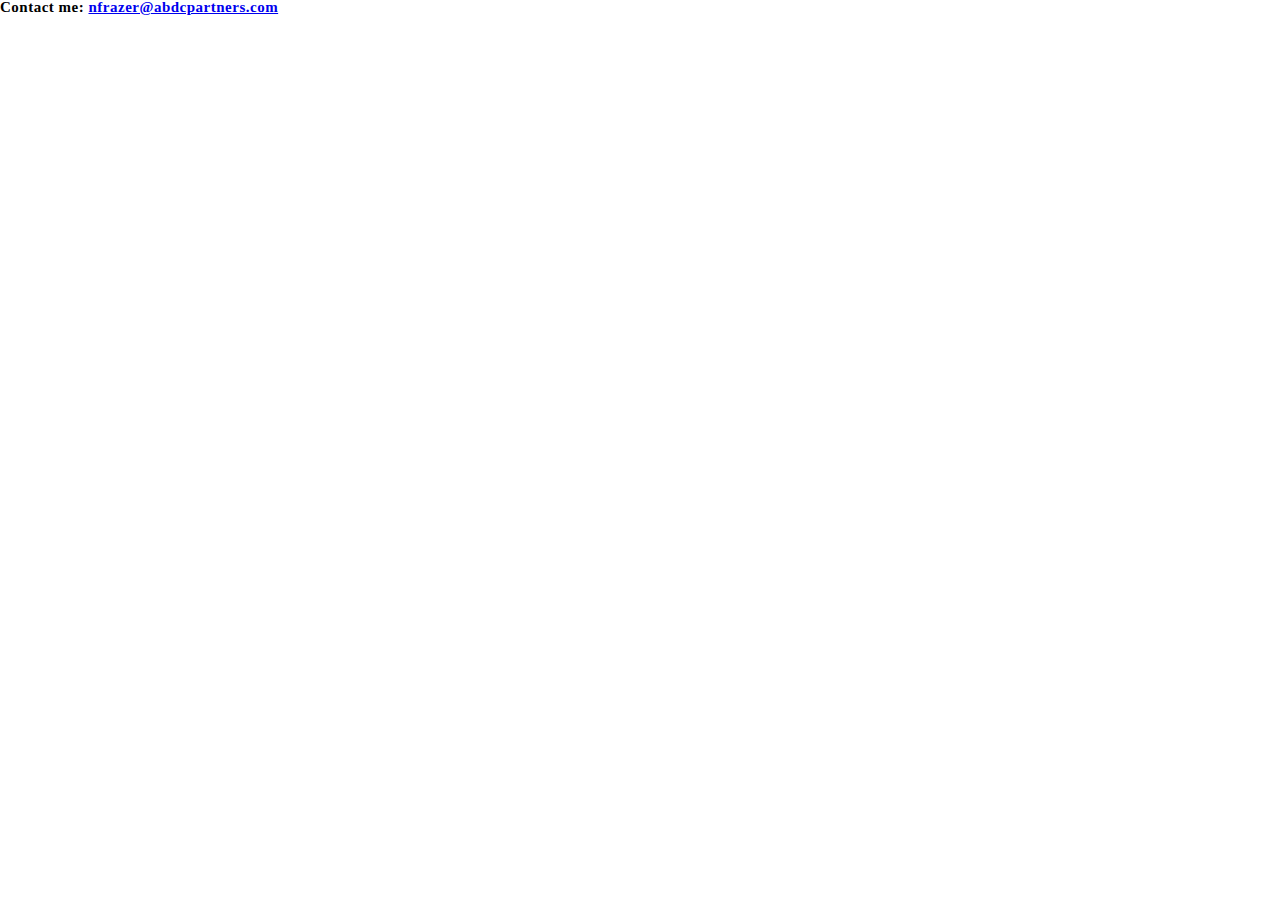
==== contact.html @ 5c27b3cb "updated files add" ====
<!DOCTYPE html>
<html>

<head>
    <meta charset="utf-8">
    <meta name="author" content="MT">
    <meta name="robots" content="noindex, nofollow">
    <title>Assignment 1</title>
    <link href="https://fonts.googleapis.com/css?family=Open+Sans&display=swap" rel="stylesheet">
    <link href="https://fonts.googleapis.com/css?family=Roboto&display=swap" rel="stylesheet">
    <link rel="stylesheet" type="text/css" href="css/reset.css">
    <link rel="stylesheet" type="text/css" href="css/Unsemantic-grid-responsive-tablet-no-ie7.css">
    <link rel="stylesheet" type="text/css" href="css/master.css">
</head>

<body>
    <p> Contact me: <a href="mailto: nfrazer@abdcpartners.com">nfrazer@abdcpartners.com</a> </p>





</body>
---- css/master.css ----
html {
    background-color:
}

.Header1 {
    float: left;
    color: white;
    margin-left: 10%;
    padding: 5px;
    background-color: navy;
}

li {
    float: right;
    margin-right: 5%;
    padding: 5px;
    background-color: navy;
    color: white;
    font-family: 'Roboto';
}

header {
    background-color: white;
    height: 50px;
    margin: 2px;
    border-style: solid;
    border-width: 10px;
    border-color: navy;
    padding: 5px;
    font-family: 'Open Sans', sans-serif;
}

contentWrapper {
    height: 960px;
}

#page-container {
    position: relative;
    min-height: 100vh;
}

#content-wrap {
    padding-bottom: 2.5rem;
}

img {
    filter: drop-shadow(2px);
}

p {
    font-family: Georgia, 'Times New Roman', Times, serif;
    font-size: 15px;
    font-weight: bold;
    letter-spacing: .5px;
}

footer {
    position: absolute;
    bottom: 0;
    width: 100%;
    height: 4.5%;
    text-align: center;
    text-align-last: center;
    border-style: solid;
    border-width: 5px;
    border-color: navy;
    padding: 2%;
    font-family: 'Roboto', sans-serif;
}

a:visited {
    color: red;
}

a:hover {
    color: hotpink;
}
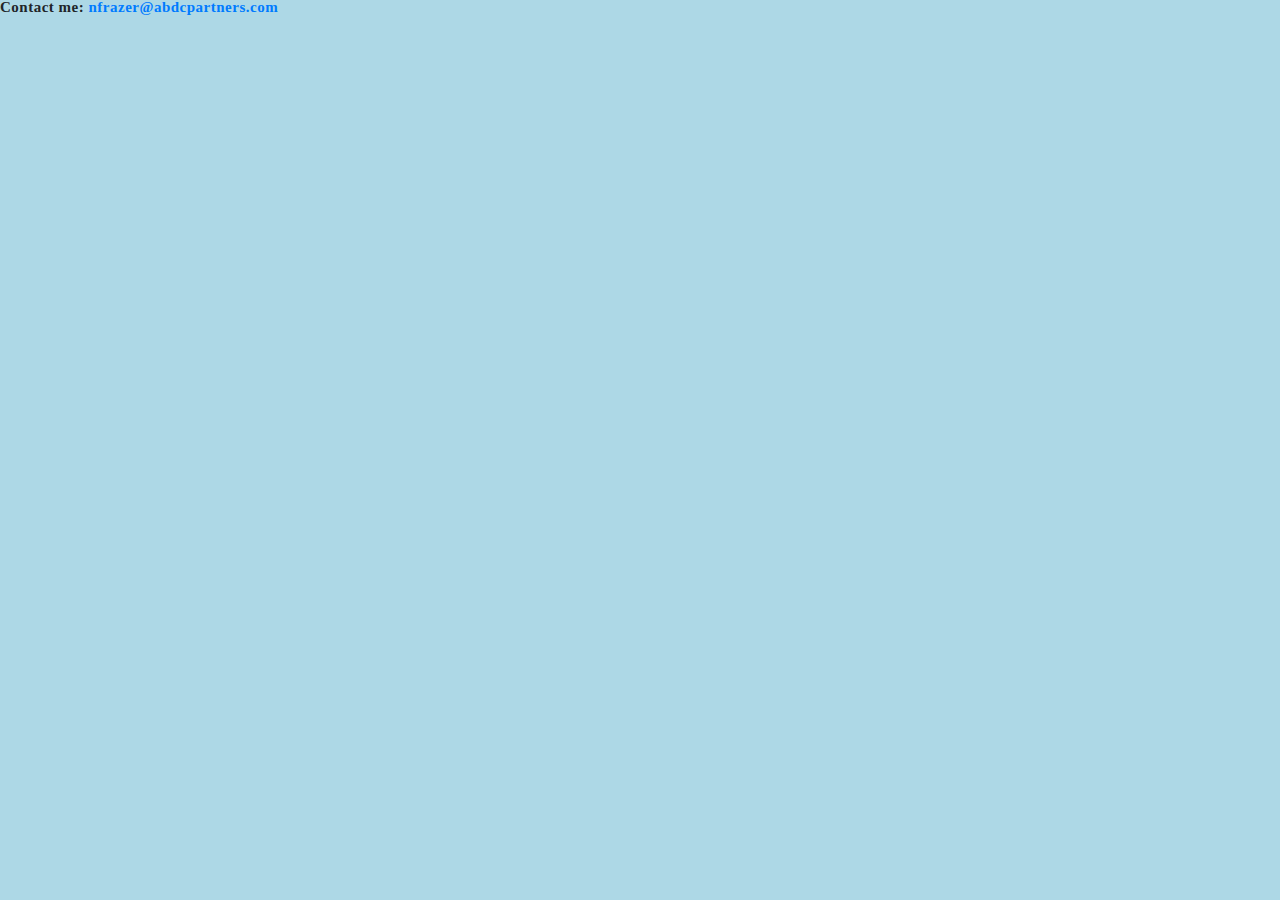
==== commit 988c549d: "updating files" ====
--- a/contact.html
+++ b/contact.html
@@ -6,7 +6,7 @@
     <meta name="author" content="MT">
     <meta name="robots" content="noindex, nofollow">
     <title>Assignment 1</title>
-    <link href="https://fonts.googleapis.com/css?family=Open+Sans&display=swap" rel="stylesheet">
+    <link href="https://stackpath.bootstrapcdn.com/bootstrap/4.3.1/css/bootstrap.min.css" <link href="https://fonts.googleapis.com/css?family=Open+Sans&display=swap" rel="stylesheet">
     <link href="https://fonts.googleapis.com/css?family=Roboto&display=swap" rel="stylesheet">
     <link rel="stylesheet" type="text/css" href="css/reset.css">
     <link rel="stylesheet" type="text/css" href="css/Unsemantic-grid-responsive-tablet-no-ie7.css">
--- a/css/master.css
+++ b/css/master.css
@@ -1,11 +1,14 @@
 html {
-    background-color:
+    background-color: lightblue;
+}
+
+#page-container {
+    margin: 10px;
 }
 
 .Header1 {
     float: left;
     color: white;
-    margin-left: 10%;
     padding: 5px;
     background-color: navy;
 }
@@ -20,31 +23,47 @@
 }
 
 header {
-    background-color: white;
-    height: 50px;
-    margin: 2px;
+    background-image: url("BlueSkies_Header.png");
+    height: 100px;
     border-style: solid;
-    border-width: 10px;
+    border-width: 5px;
     border-color: navy;
-    padding: 5px;
+    text-align: center;
+    padding-top: 30px;
+    padding: 10px;
     font-family: 'Open Sans', sans-serif;
 }
 
-contentWrapper {
-    height: 960px;
+body {
+    height: 100vh;
+}
+
+#pageWrapperLeft {
+    height: 600px;
+    padding: 10px;
+    border-color: rgb(19, 19, 122);
+    border-width: 2px;
+    border-style: solid;
+    width: 33%;
 }
 
 #page-container {
-    position: relative;
+    position: sticky;
     min-height: 100vh;
 }
 
-#content-wrap {
-    padding-bottom: 2.5rem;
+h1 {
+    font-weight: 900;
 }
 
-img {
+#me {
     filter: drop-shadow(2px);
+    width: 100%;
+}
+
+#me2 {
+    filter: drop-shadow(2px);
+    width: 100%;
 }
 
 p {
@@ -52,6 +71,27 @@
     font-size: 15px;
     font-weight: bold;
     letter-spacing: .5px;
+}
+
+#waterFall {
+    position: relative;
+    top: -440px;
+    left: 450px;
+    width: 33%;
+}
+
+#pageWrapperRight {
+    transform: rotate(180deg);
+    transform-origin: 20% 40%;
+    position: relative;
+    bottom: 480px;
+    left: 1000px;
+    height: 600px;
+    padding: 10px;
+    border-color: rgb(19, 19, 122);
+    border-width: 2px;
+    border-style: solid;
+    width: 33%;
 }
 
 footer {
@@ -64,8 +104,8 @@
     border-style: solid;
     border-width: 5px;
     border-color: navy;
-    padding: 2%;
     font-family: 'Roboto', sans-serif;
+    margin-top: 50px;
 }
 
 a:visited {
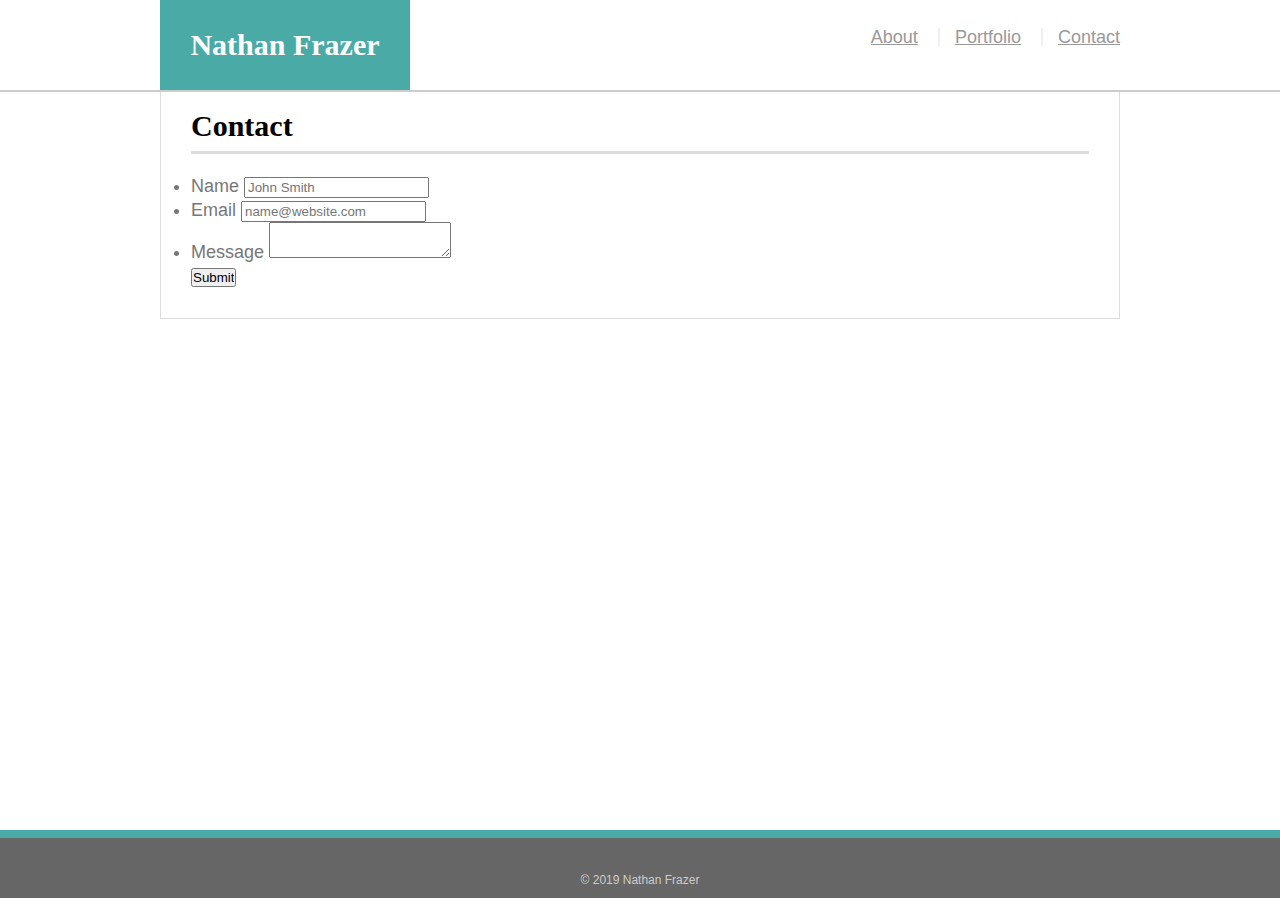
==== commit 8f298eed: "adding updated files" ====
--- a/contact.html
+++ b/contact.html
@@ -1,12 +1,12 @@
 <!DOCTYPE html>
-<html>
+<html lang="en-us">
 
 <head>
     <meta charset="utf-8">
-    <meta name="author" content="MT">
-    <meta name="robots" content="noindex, nofollow">
-    <title>Assignment 1</title>
-    <link href="https://stackpath.bootstrapcdn.com/bootstrap/4.3.1/css/bootstrap.min.css" <link href="https://fonts.googleapis.com/css?family=Open+Sans&display=swap" rel="stylesheet">
+    <meta name="Nathan Frazer" content="MT">
+    <title>Contact | Nathan Frazer</title>
+    <link href="https://stackpath.bootstrapcdn.com/bootstrap/4.3.1/css/bootstrap.min.css">
+    <link href="https://fonts.googleapis.com/css?family=Open+Sans&display=swap" rel="stylesheet">
     <link href="https://fonts.googleapis.com/css?family=Roboto&display=swap" rel="stylesheet">
     <link rel="stylesheet" type="text/css" href="css/reset.css">
     <link rel="stylesheet" type="text/css" href="css/Unsemantic-grid-responsive-tablet-no-ie7.css">
@@ -14,10 +14,46 @@
 </head>
 
 <body>
-    <p> Contact me: <a href="mailto: nfrazer@abdcpartners.com">nfrazer@abdcpartners.com</a> </p>
+    <header id="masthead">
+        <div class="container">
+            <a href="index.html" target="_blank" id="logo">Nathan Frazer</a>
+            <nav>
+                <a href="index.html" target="_blank">About</a>
+                <a href="portfolio.html" target="_blank">Portfolio</a>
+                <a href="contact.html" target="_blank">Contact</a>
+            </nav>
+        </div>
+    </header>
 
+    <div id="main-container" class="container">
+        <section class="main-section">
+            <h1>Contact</h1>
+            <form id="contact-form">
+                <ul>
+                    <li>
+                        <label for="name">Name</label>
+                        <input type="text" id="name" name="name" placeholder="John Smith" required="required">
+                    </li>
+                    <li>
+                        <label for="email">Email</label>
+                        <input type="email" id="email" name="email" placeholder="name@website.com" required="required">
+                    </li>
+                    <li>
+                        <label for="message">Message</label>
+                        <textarea id="message" name="message" required="required"></textarea>
+                    </li>
+                </ul>
+                <input type="submit">
 
+            </form>
+        </section>
+    </div>
+    <footer>
+        <div class="container">
+            &copy 2019 Nathan Frazer
+        </div>
+    </footer>
 
+</body>
 
-
-</body>+</html>--- a/css/master.css
+++ b/css/master.css
@@ -1,116 +1,136 @@
-html {
-    background-color: lightblue;
+body {
+    font-family: Arial, Helvetica, sans-serif;
+    font-size: 18px;
+    line-height: 24px;
+    color: #777777;
 }
 
-#page-container {
-    margin: 10px;
+* {
+    box-sizing: border-box;
 }
 
-.Header1 {
-    float: left;
-    color: white;
-    padding: 5px;
-    background-color: navy;
+.container {
+    width: 100%;
+    max-width: 960px;
+    margin: 0 auto;
+    clear: both;
 }
 
-li {
-    float: right;
-    margin-right: 5%;
-    padding: 5px;
-    background-color: navy;
-    color: white;
-    font-family: 'Roboto';
+h1,
+h2,
+h3,
+p {
+    margin-bottom: 20px;
 }
 
-header {
-    background-image: url("BlueSkies_Header.png");
-    height: 100px;
-    border-style: solid;
-    border-width: 5px;
-    border-color: navy;
-    text-align: center;
-    padding-top: 30px;
-    padding: 10px;
-    font-family: 'Open Sans', sans-serif;
+p:last-child {
+    margin-bottom: 0;
 }
 
-body {
-    height: 100vh;
-}
-
-#pageWrapperLeft {
-    height: 600px;
-    padding: 10px;
-    border-color: rgb(19, 19, 122);
-    border-width: 2px;
-    border-style: solid;
-    width: 33%;
-}
-
-#page-container {
-    position: sticky;
-    min-height: 100vh;
+h1,
+h2,
+h3 {
+    font-family: Georgia, Times, "Times New Roman", serif;
+    font-weight: 700;
+    color: #4aaaa5;
 }
 
 h1 {
-    font-weight: 900;
+    clear: both;
+    font-size: 30px;
+    line-height: 50px;
+    border-bottom: 3px solid #dddddd;
+    color: black;
+    margin-top: 70px;
 }
 
-#me {
-    filter: drop-shadow(2px);
-    width: 100%;
+h2,
+h3 {
+    font-size: 22px;
 }
 
-#me2 {
-    filter: drop-shadow(2px);
+#masthead {
+    position: fixed;
+    z-index: 99;
     width: 100%;
+    margin: 0 0 30px;
+    overflow: auto;
+    color: #ffffff;
+    background: #ffffff;
+    border-bottom: 2px solid #cccccc;
 }
 
-p {
+#logo {
+    float: left;
+    width: 250px;
+    height: 90px;
     font-family: Georgia, 'Times New Roman', Times, serif;
-    font-size: 15px;
-    font-weight: bold;
-    letter-spacing: .5px;
+    font-size: 30px;
+    font-weight: 700;
+    line-height: 90px;
+    color: #ffffff;
+    background: #4aaaa5;
+    text-align: center;
+    text-decoration: none;
 }
 
-#waterFall {
-    position: relative;
-    top: -440px;
-    left: 450px;
-    width: 33%;
+nav {
+    float: right;
+    margin-top: 25px;
 }
 
-#pageWrapperRight {
-    transform: rotate(180deg);
-    transform-origin: 20% 40%;
-    position: relative;
-    bottom: 480px;
-    left: 1000px;
-    height: 600px;
-    padding: 10px;
-    border-color: rgb(19, 19, 122);
-    border-width: 2px;
-    border-style: solid;
-    width: 33%;
+nav a {
+    display: inline-block;
+    padding-left: 15px;
+    margin-left: 15px;
+    line-height: 18px;
+    color: #999;
+    border-left: 2px solid #efefef;
+}
+
+nav a:first-child {
+    border-left: 0 none;
 }
 
 footer {
-    position: absolute;
-    bottom: 0;
-    width: 100%;
-    height: 4.5%;
+    padding: 30px 0;
+    clear: both;
+    font-size: 12px;
+    color: #cccccc;
     text-align: center;
-    text-align-last: center;
-    border-style: solid;
-    border-width: 5px;
-    border-color: navy;
-    font-family: 'Roboto', sans-serif;
-    margin-top: 50px;
+    background: #666666;
+    border-top: 8px solid #4aaaa5;
+    height: 50px;
 }
 
-a:visited {
+h3,
+h2 {
+    padding-bottom: 20px;
+    margin-bottom: 15px;
+    line-height: 22px;
+    border-bottom: 2px solid #eeeeee;
+}
+
+#main-container {
+    padding: top 130px;
+    min-height: calc(100vh - 70px);
+}
+
+.main-section {
+    float: left;
+    width: 100%;
+    max-width: 960px;
+    padding: 30px;
+    margin: 0 0 40px;
+    background: #ffffff;
+    border: 1px solid #dddddd;
+}
+
+
+/* a:visited {
     color: red;
-}
+} 
+*/
 
 a:hover {
     color: hotpink;
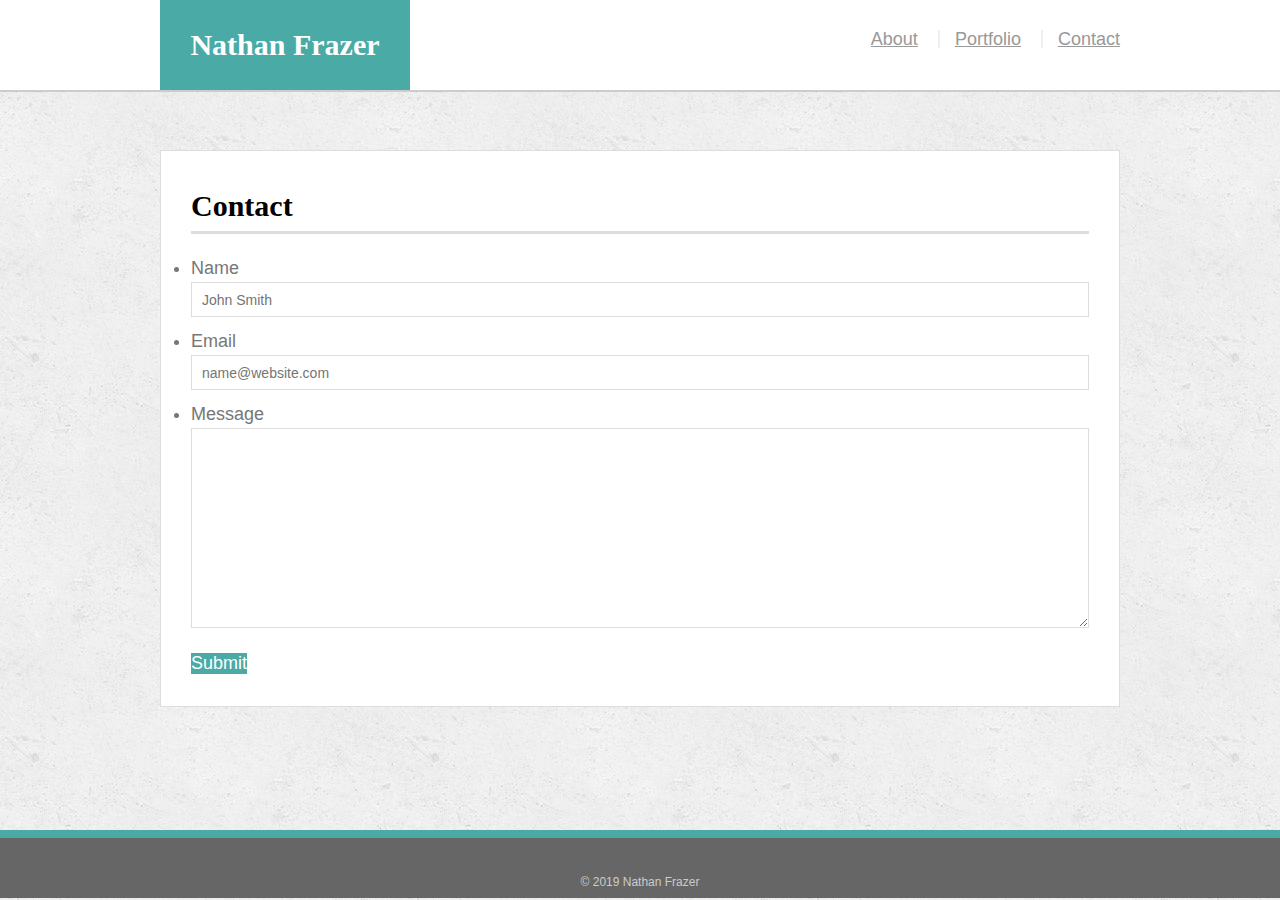
==== commit 05023665: "updating files" ====
--- a/contact.html
+++ b/contact.html
@@ -43,7 +43,7 @@
                         <textarea id="message" name="message" required="required"></textarea>
                     </li>
                 </ul>
-                <input type="submit">
+                <input type="submit" a href="mailto: nfrazer@abdcpartners.com">
 
             </form>
         </section>
--- a/css/master.css
+++ b/css/master.css
@@ -1,137 +1,215 @@
-body {
-    font-family: Arial, Helvetica, sans-serif;
-    font-size: 18px;
-    line-height: 24px;
-    color: #777777;
-}
-
-* {
-    box-sizing: border-box;
-}
-
-.container {
-    width: 100%;
-    max-width: 960px;
-    margin: 0 auto;
-    clear: both;
-}
-
-h1,
-h2,
-h3,
-p {
-    margin-bottom: 20px;
-}
-
-p:last-child {
-    margin-bottom: 0;
-}
-
-h1,
-h2,
-h3 {
-    font-family: Georgia, Times, "Times New Roman", serif;
-    font-weight: 700;
-    color: #4aaaa5;
-}
-
-h1 {
-    clear: both;
-    font-size: 30px;
-    line-height: 50px;
-    border-bottom: 3px solid #dddddd;
-    color: black;
-    margin-top: 70px;
-}
-
-h2,
-h3 {
-    font-size: 22px;
-}
-
-#masthead {
-    position: fixed;
-    z-index: 99;
-    width: 100%;
-    margin: 0 0 30px;
-    overflow: auto;
-    color: #ffffff;
-    background: #ffffff;
-    border-bottom: 2px solid #cccccc;
-}
-
-#logo {
-    float: left;
-    width: 250px;
-    height: 90px;
-    font-family: Georgia, 'Times New Roman', Times, serif;
-    font-size: 30px;
-    font-weight: 700;
-    line-height: 90px;
-    color: #ffffff;
-    background: #4aaaa5;
-    text-align: center;
-    text-decoration: none;
-}
-
-nav {
-    float: right;
-    margin-top: 25px;
-}
-
-nav a {
-    display: inline-block;
-    padding-left: 15px;
-    margin-left: 15px;
-    line-height: 18px;
-    color: #999;
-    border-left: 2px solid #efefef;
-}
-
-nav a:first-child {
-    border-left: 0 none;
-}
-
-footer {
-    padding: 30px 0;
-    clear: both;
-    font-size: 12px;
-    color: #cccccc;
-    text-align: center;
-    background: #666666;
-    border-top: 8px solid #4aaaa5;
-    height: 50px;
-}
-
-h3,
-h2 {
-    padding-bottom: 20px;
-    margin-bottom: 15px;
-    line-height: 22px;
-    border-bottom: 2px solid #eeeeee;
-}
-
-#main-container {
-    padding: top 130px;
-    min-height: calc(100vh - 70px);
-}
-
-.main-section {
-    float: left;
-    width: 100%;
-    max-width: 960px;
-    padding: 30px;
-    margin: 0 0 40px;
-    background: #ffffff;
-    border: 1px solid #dddddd;
-}
-
-
-/* a:visited {
+    body {
+        font-family: Arial, Helvetica, sans-serif;
+        font-size: 18px;
+        line-height: 28px;
+        color: #777777;
+        background: url("../images/concrete_seamless.png");
+    }
+    
+    * {
+        box-sizing: border-box;
+    }
+    
+    .container {
+        width: 100%;
+        max-width: 960px;
+        margin: 0 auto;
+        clear: both;
+    }
+    
+    h1,
+    h2,
+    h3,
+    p {
+        margin-bottom: 20px;
+    }
+    
+    p:last-child {
+        margin-bottom: 0;
+    }
+    
+    h1,
+    h2,
+    h3 {
+        font-family: Georgia, Times, "Times New Roman", serif;
+        font-weight: 700;
+        color: #4aaaa5;
+    }
+    
+    h1 {
+        clear: both;
+        font-size: 30px;
+        line-height: 50px;
+        border-bottom: 3px solid #dddddd;
+        color: black;
+    }
+    
+    h2,
+    h3 {
+        font-size: 22px;
+    }
+    
+    #masthead {
+        position: fixed;
+        z-index: 99;
+        width: 100%;
+        margin: 0 0 30px;
+        overflow: auto;
+        color: #ffffff;
+        background: #ffffff;
+        border-bottom: 2px solid #cccccc;
+    }
+    
+    #logo {
+        float: left;
+        width: 250px;
+        height: 90px;
+        font-family: Georgia, 'Times New Roman', Times, serif;
+        font-size: 30px;
+        font-weight: 700;
+        line-height: 90px;
+        color: #ffffff;
+        background: #4aaaa5;
+        text-align: center;
+        text-decoration: none;
+    }
+    
+    nav {
+        float: right;
+        margin-top: 25px;
+    }
+    
+    nav a {
+        display: inline-block;
+        padding-left: 15px;
+        margin-left: 15px;
+        line-height: 18px;
+        color: #999;
+        border-left: 2px solid #efefef;
+    }
+    
+    nav a:first-child {
+        border-left: 0 none;
+    }
+    
+    footer {
+        padding: 30px 0;
+        clear: both;
+        font-size: 12px;
+        color: #cccccc;
+        text-align: center;
+        background: #666666;
+        border-top: 8px solid #4aaaa5;
+        height: 50px;
+    }
+    
+    h3,
+    h2 {
+        padding-bottom: 20px;
+        margin-bottom: 15px;
+        line-height: 22px;
+        border-bottom: 2px solid #eeeeee;
+    }
+    
+    #main-container {
+        padding: top 130px;
+        min-height: calc(100vh - 70px);
+    }
+    
+    .main-section {
+        float: left;
+        width: 100%;
+        max-width: 960px;
+        padding: 30px;
+        margin: 150px 0 40px;
+        background: #ffffff;
+        border: 1px solid #dddddd;
+    }
+    /* a:visited {
     color: red;
 } 
 */
-
-a:hover {
-    color: hotpink;
-}+    
+    a:hover {
+        color: hotpink;
+    }
+    /* Contact Page */
+    
+    #contact-form ul {
+        margin-bottom: 20px;
+    }
+    
+    #contact-form li {
+        margin-bottom: 10px;
+    }
+    
+    label,
+    input[type=text],
+    input[type=email],
+    textarea {
+        display: block;
+        width: 100%;
+    }
+    
+    input[type=text],
+    input[type=email],
+    textarea {
+        height: 35px;
+        padding: 0 10px;
+        font-size: 14px;
+        border: 1px solid #dddddd;
+    }
+    
+    textarea {
+        height: 200px;
+    }
+    
+    input[type=submit] {
+        padding: 10px 30px;
+        font-size: 18px;
+        color: #ffffff;
+        background: #4aaaa5;
+        cursor: pointer;
+        border: 0 none;
+    }
+    /* Portfolio Page */
+    
+    .work {
+        position: relative;
+        float: left;
+        width: 280px;
+        margin: 20px 0 25px;
+        overflow: auto;
+    }
+    
+    .work:nth-child(even) {
+        margin-right: 40px;
+    }
+    
+    .work img {
+        width: 100%;
+        border: 0 none;
+        opacity: .8;
+    }
+    
+    .work h3 {
+        position: absolute;
+        bottom: 20px;
+        width: 100%;
+        padding: 15px;
+        margin-bottom: 0;
+        font-weight: 300;
+        line-height: 30px;
+        color: #ffffff;
+        text-align: center;
+        background: #4aaaa5;
+        border-bottom: 0;
+    }
+    
+    .auth-image {
+        float: left;
+        width: 200px;
+        height: auto;
+        margin-top: 10px;
+        margin-right: 25px;
+    }